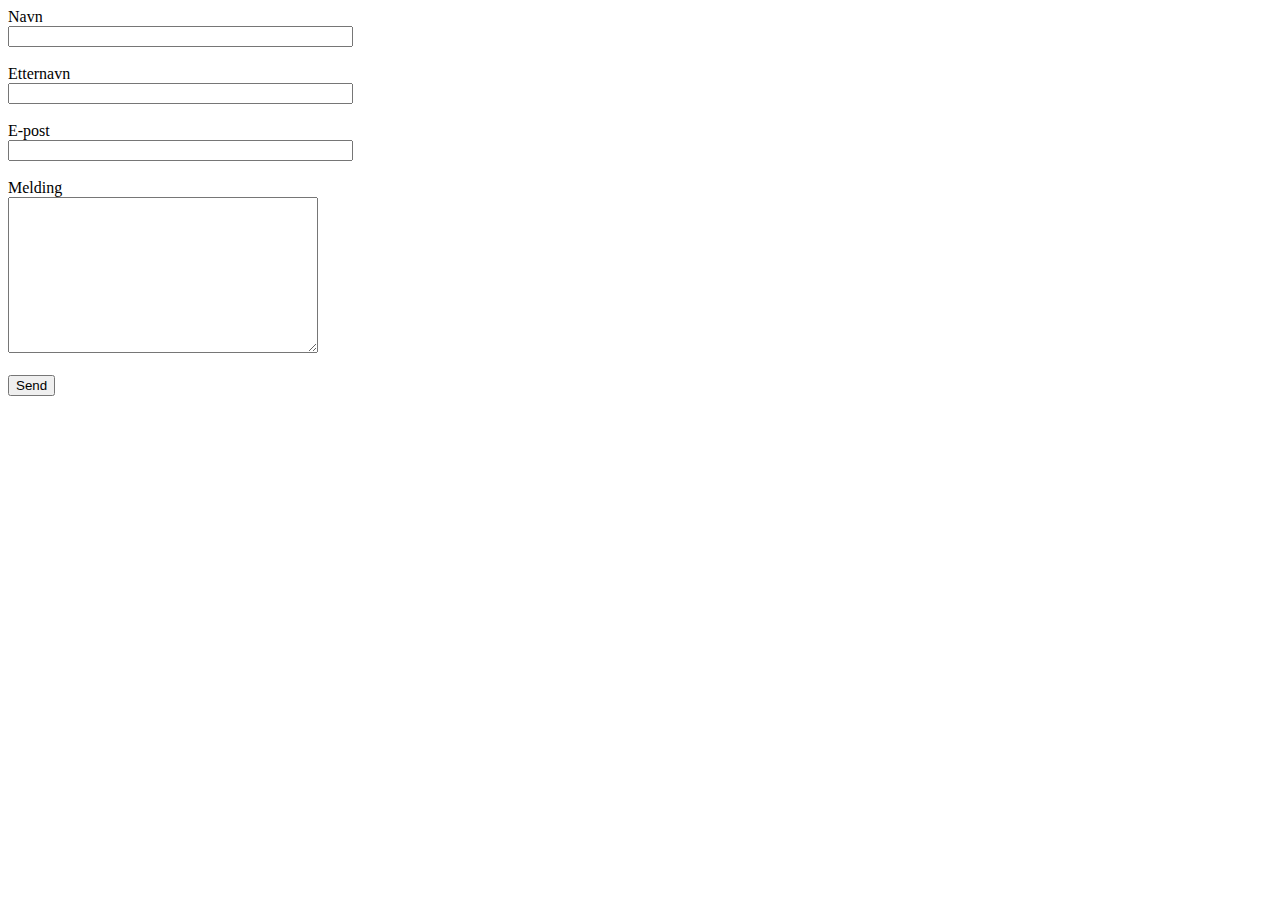
==== kontaktskjema.html @ d0fe46a6 "La til påbegynt kontaktskjema side" ====
<!DOCTYPE html>
<html lang="en">
  <head>
    <meta charset="UTF-8" />
    <meta http-equiv="X-UA-Compatible" content="IE=edge" />
    <meta name="viewport" content="width=device-width, initial-scale=1.0" />
    <title>Kontaktskjema</title>
    <link rel="stylesheet" href="index.css" />
  </head>
  <body>
    <div class="flexbox">
      <div id="form">
        <form action="">
          <label for="firstName">Navn</label><br />
          <input
            type="text"
            name="firstName"
            placeholder=""
            size="40"
          /><br /><br />

          <label for="lastName">Etternavn</label><br />
          <input
            type="text"
            name="lastName"
            placeholder=""
            size="40"
          /><br /><br />

          <label for="email">E-post</label><br />
          <input
            type="email"
            name="email"
            placeholder=""
            size="40"
          /><br /><br />

          <label for="message">Melding</label><br />
          <textarea name="message" id="message" cols="36" rows="10"></textarea>
          <br /><br />

          <button type="submit" id="submitButton" class="submitButton">
            Send
          </button>
        </form>
      </div>
    </div>
  </body>
</html>
---- index.css ----
/* Empty */
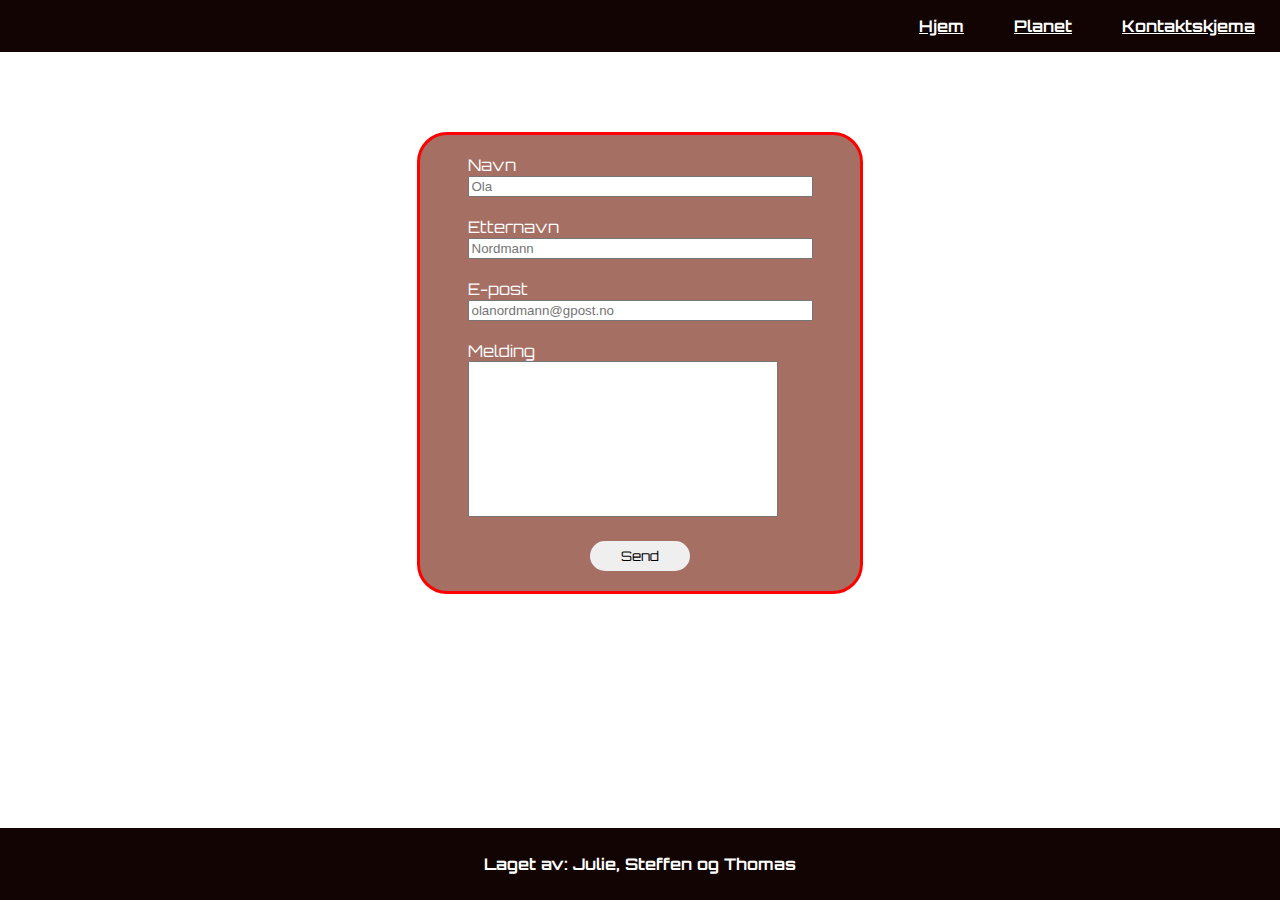
==== commit 89b494ac: "La til links, footer og noen små oppdateringer" ====
--- a/kontaktskjema.html
+++ b/kontaktskjema.html
@@ -5,45 +5,62 @@
     <meta http-equiv="X-UA-Compatible" content="IE=edge" />
     <meta name="viewport" content="width=device-width, initial-scale=1.0" />
     <title>Kontaktskjema</title>
-    <link rel="stylesheet" href="index.css" />
+    <link rel="stylesheet" href="kontaktskjema.css" />
+    <script src="index.js" defer></script>
   </head>
   <body>
-    <div class="flexbox">
-      <div id="form">
-        <form action="">
-          <label for="firstName">Navn</label><br />
-          <input
-            type="text"
-            name="firstName"
-            placeholder=""
-            size="40"
-          /><br /><br />
+    <!------------------------ Navbar ---------------------------->
+    <header>
+      <nav class="navBar">
+        <p class="navItem"><a href="index.html">Hjem</a></p>
+        <p class="navItem"><a href="planetside.html">Planet</a></p>
+        <p class="navItem"><a href="kontaktskjema.html">Kontaktskjema</a></p>
+      </nav>
+    </header>
+    <!------------------------ Form ---------------------------->
+    <div class="flexbox" id="formText">
+      <form action="" id="contactForm">
+        <label for="firstName">Navn</label><br />
+        <input
+          type="text"
+          name="firstName"
+          placeholder="Ola"
+          size="40"
+          required
+        /><br /><br />
 
-          <label for="lastName">Etternavn</label><br />
-          <input
-            type="text"
-            name="lastName"
-            placeholder=""
-            size="40"
-          /><br /><br />
+        <label for="lastName">Etternavn</label><br />
+        <input
+          type="text"
+          name="lastName"
+          placeholder="Nordmann"
+          size="40"
+        /><br /><br />
 
-          <label for="email">E-post</label><br />
-          <input
-            type="email"
-            name="email"
-            placeholder=""
-            size="40"
-          /><br /><br />
+        <label for="email">E-post</label><br />
+        <input
+          type="email"
+          name="email"
+          placeholder="olanordmann@gpost.no"
+          size="40"
+          required
+        /><br /><br />
 
-          <label for="message">Melding</label><br />
-          <textarea name="message" id="message" cols="36" rows="10"></textarea>
-          <br /><br />
+        <label for="message">Melding</label><br />
+        <textarea name="message" id="message" cols="36" rows="10"></textarea>
+        <br /><br />
 
+        <div class="flexButton">
           <button type="submit" id="submitButton" class="submitButton">
             Send
           </button>
-        </form>
-      </div>
+        </div>
+      </form>
     </div>
+    <!-- Acknowledgment -->
+    <footer class="footer">
+      <p class="footerItem">Laget av: Julie, Steffen og Thomas</p>
+    </footer>
+    <!-- Acknowledgment -->
   </body>
 </html>
--- a/kontaktskjema.css
+++ b/kontaktskjema.css
@@ -0,0 +1,135 @@
+/* CSS header/footer */
+
+/* Google fonts */
+@import url("https://fonts.googleapis.com/css2?family=Orbitron:wght@400;700&display=swap");
+/* font-family: 'Orbitron', sans-serif; */
+@import url("https://fonts.googleapis.com/css2?family=Turret+Road:wght@400;700&display=swap");
+/* font-family: 'Turret Road', cursive; */
+
+/* General */
+html,
+body {
+  margin: 0;
+  padding: 0;
+  height: 100%;
+  /* Lagt til background som en del av denne css'en */
+  background-image: url(images/pexels-pixabay-41951.jpg);
+  /* background-size: auto;
+  background-position: center; */
+  background-size: cover;
+  color: white;
+  font-family: Orbitron, sans-serif;
+}
+
+/* Typography */
+/* All headings */
+.navItem,
+.footerItem,
+h1,
+h2,
+h3,
+h4,
+h5,
+h6 {
+  font-family: "Orbitron", sans-serif;
+  font-weight: 700;
+}
+
+/* All paragraphs */
+p {
+  font-family: "Turret Road", cursive;
+  font-weight: 400;
+}
+
+/* Header */
+.navBar {
+  display: flex;
+  justify-content: flex-end;
+  background-color: #120402;
+  color: white;
+}
+
+.navItem {
+  text-align: center;
+  padding: 0 25px;
+}
+
+/* Main */
+.content {
+  height: 100vh;
+  flex: 1 0 auto;
+}
+
+/* Anchor status */
+a:link {
+  color: white;
+}
+
+a:visited {
+  color: white;
+}
+
+/* Change to whatever the hexcode is - fixed */
+a:hover {
+  color: #c0632b;
+}
+
+a:active {
+  color: white;
+}
+
+/* Footer */
+.footer {
+  background-color: #120402;
+  color: white;
+  flex-shrink: 0;
+  position: absolute;
+  left: 0;
+  bottom: 0;
+  right: 0;
+}
+
+.footerItem {
+  text-align: center;
+  padding: 10px;
+}
+
+/* STICKY FOOTER */
+/* body, html MÅ ha height: 100%; 
+.content (rundt all content på siden din) MÅ ha height: 100vh; OG flex: 1 0 auto;
+footer MÅ ha flex-shrink: 0; */
+
+/*----------------------------Form---------------------------------*/
+.flexbox {
+  display: flex;
+  justify-content: center;
+  margin-top: 100px;
+  border: red solid 3px;
+  background-color: #7c2f1eb0;
+  width: 400px;
+  margin: 80px auto;
+  padding: 20px;
+  border-radius: 30px;
+}
+
+.flexButton {
+  display: flex;
+  justify-content: center;
+}
+
+textarea {
+  resize: none;
+}
+
+.submitButton {
+  width: 100px;
+  height: 30px;
+  border-radius: 20px;
+  border: none;
+  cursor: pointer;
+  font-family: Orbitron, sans-serif;
+}
+
+.submitButton:hover {
+  background-color: lightgreen;
+}
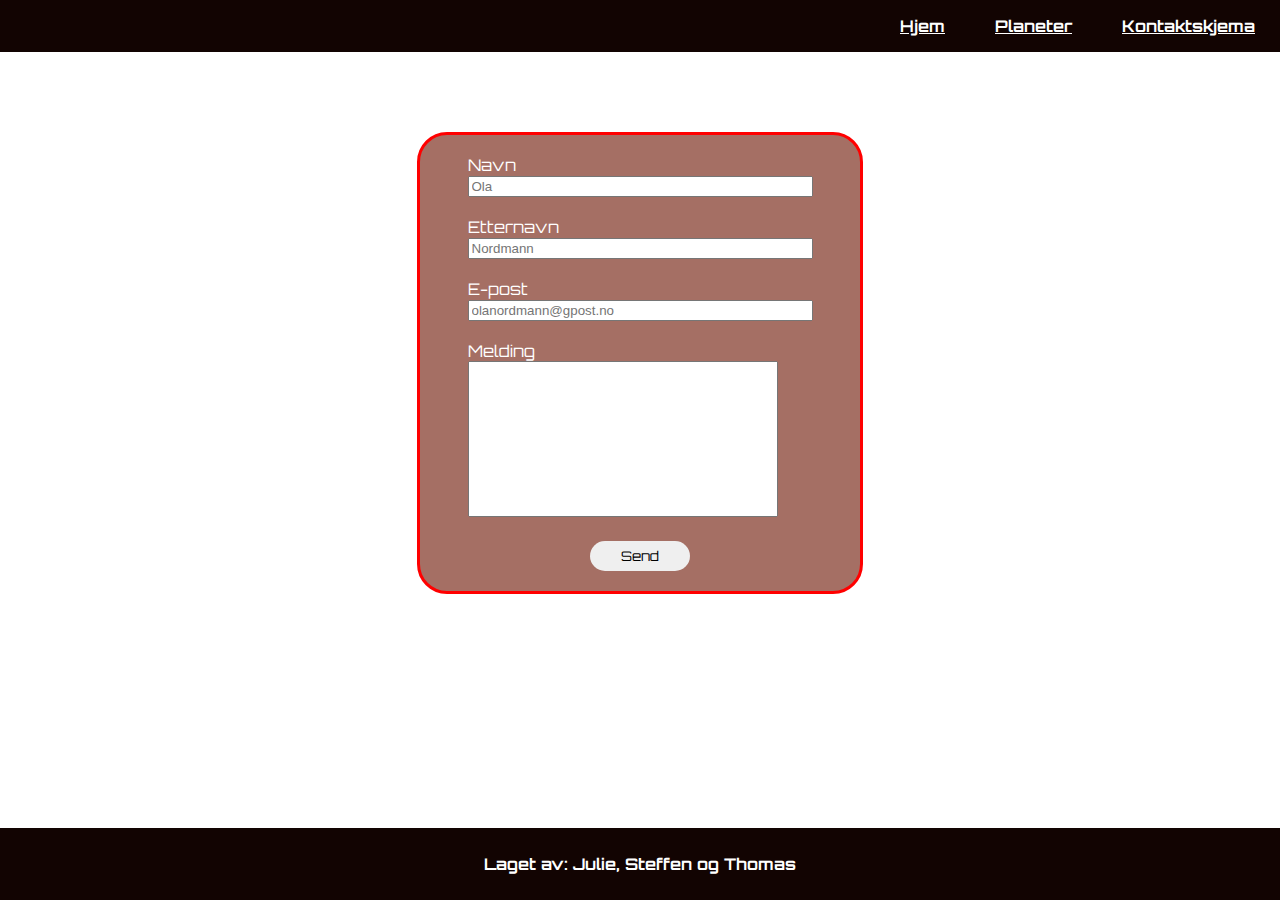
==== commit c703249e: "forandret "planet" til "Planeter" i navbaren på kontaktskjema siden" ====
--- a/kontaktskjema.html
+++ b/kontaktskjema.html
@@ -13,7 +13,7 @@
     <header>
       <nav class="navBar">
         <p class="navItem"><a href="index.html">Hjem</a></p>
-        <p class="navItem"><a href="planetside.html">Planet</a></p>
+        <p class="navItem"><a href="planetside.html">Planeter</a></p>
         <p class="navItem"><a href="kontaktskjema.html">Kontaktskjema</a></p>
       </nav>
     </header>
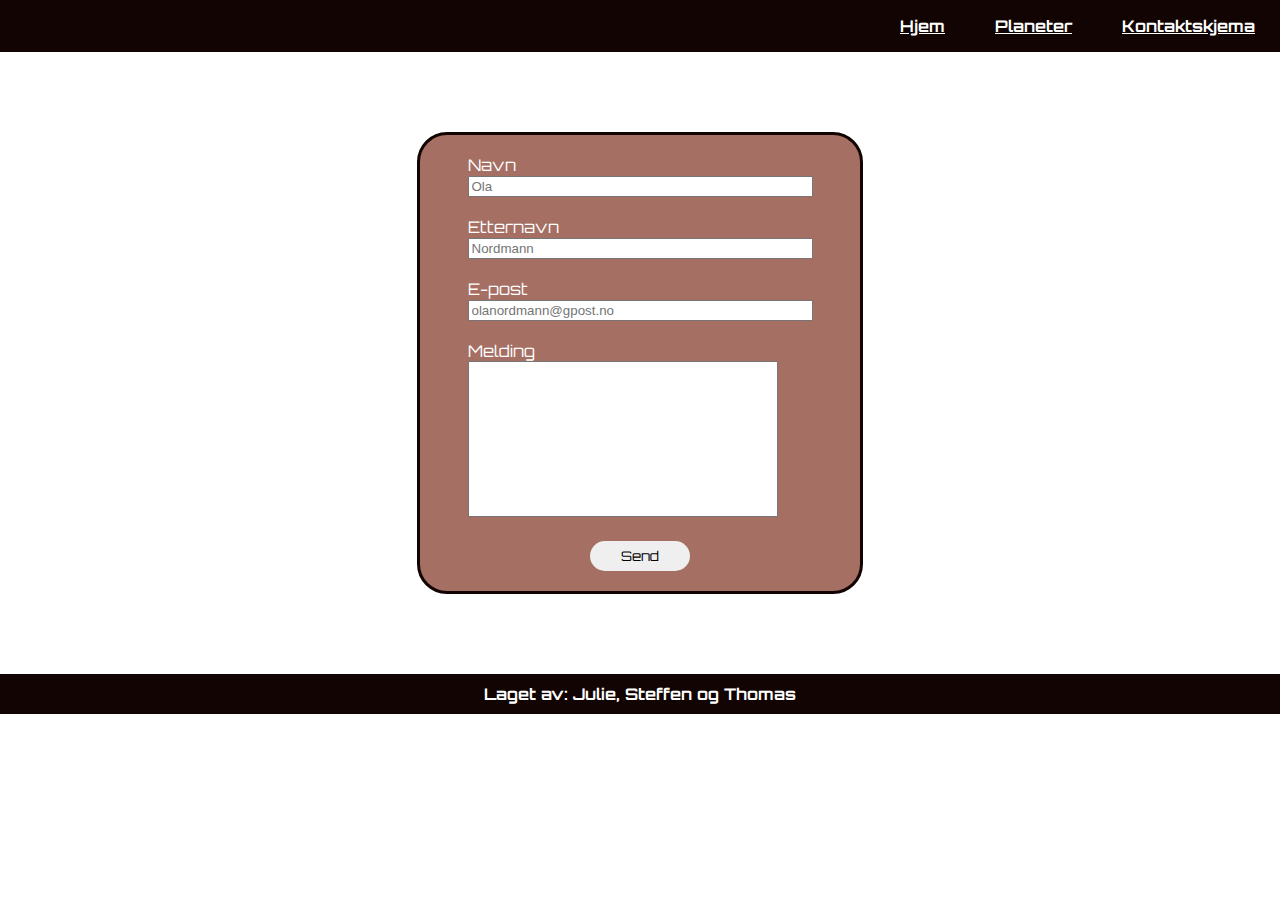
==== commit 5e5f9665: "Merge pull request #29 from JulieKodehode/feat/splitplanets" ====
--- a/kontaktskjema.html
+++ b/kontaktskjema.html
@@ -18,45 +18,36 @@
       </nav>
     </header>
     <!------------------------ Form ---------------------------->
-    <div class="flexbox" id="formText">
-      <form action="" id="contactForm">
-        <label for="firstName">Navn</label><br />
-        <input
-          type="text"
-          name="firstName"
-          placeholder="Ola"
-          size="40"
-          required
-        /><br /><br />
+    <main>
+      <div class="content">
+        <div class="flexbox" id="formText">
+          <form action="" id="contactForm">
+            <label for="firstName">Navn</label><br />
+            <input type="text" name="firstName" placeholder="Ola" size="40" required /><br /><br />
 
-        <label for="lastName">Etternavn</label><br />
-        <input
-          type="text"
-          name="lastName"
-          placeholder="Nordmann"
-          size="40"
-        /><br /><br />
+            <label for="lastName">Etternavn</label><br />
+            <input type="text" name="lastName" placeholder="Nordmann" size="40" /><br /><br />
 
-        <label for="email">E-post</label><br />
-        <input
-          type="email"
-          name="email"
-          placeholder="olanordmann@gpost.no"
-          size="40"
-          required
-        /><br /><br />
+            <label for="email">E-post</label><br />
+            <input
+              type="email"
+              name="email"
+              placeholder="olanordmann@gpost.no"
+              size="40"
+              required
+            /><br /><br />
 
-        <label for="message">Melding</label><br />
-        <textarea name="message" id="message" cols="36" rows="10"></textarea>
-        <br /><br />
+            <label for="message">Melding</label><br />
+            <textarea name="message" id="message" cols="36" rows="10"></textarea>
+            <br /><br />
 
-        <div class="flexButton">
-          <button type="submit" id="submitButton" class="submitButton">
-            Send
-          </button>
+            <div class="flexButton">
+              <button type="submit" id="submitButton" class="submitButton">Send</button>
+            </div>
+          </form>
         </div>
-      </form>
-    </div>
+      </div>
+    </main>
     <!-- Acknowledgment -->
     <footer class="footer">
       <p class="footerItem">Laget av: Julie, Steffen og Thomas</p>
--- a/kontaktskjema.css
+++ b/kontaktskjema.css
@@ -56,7 +56,7 @@
 
 /* Main */
 .content {
-  height: 100vh;
+  /* height: 100vh; */
   flex: 1 0 auto;
 }
 
@@ -83,10 +83,10 @@
   background-color: #120402;
   color: white;
   flex-shrink: 0;
-  position: absolute;
+  /* position: fixed;
   left: 0;
-  bottom: 0;
   right: 0;
+  bottom: 0; */
 }
 
 .footerItem {
@@ -104,7 +104,7 @@
   display: flex;
   justify-content: center;
   margin-top: 100px;
-  border: red solid 3px;
+  border: #120402 solid 3px;
   background-color: #7c2f1eb0;
   width: 400px;
   margin: 80px auto;
@@ -131,5 +131,5 @@
 }
 
 .submitButton:hover {
-  background-color: lightgreen;
+  background-color: #7c2f1eb0;
 }
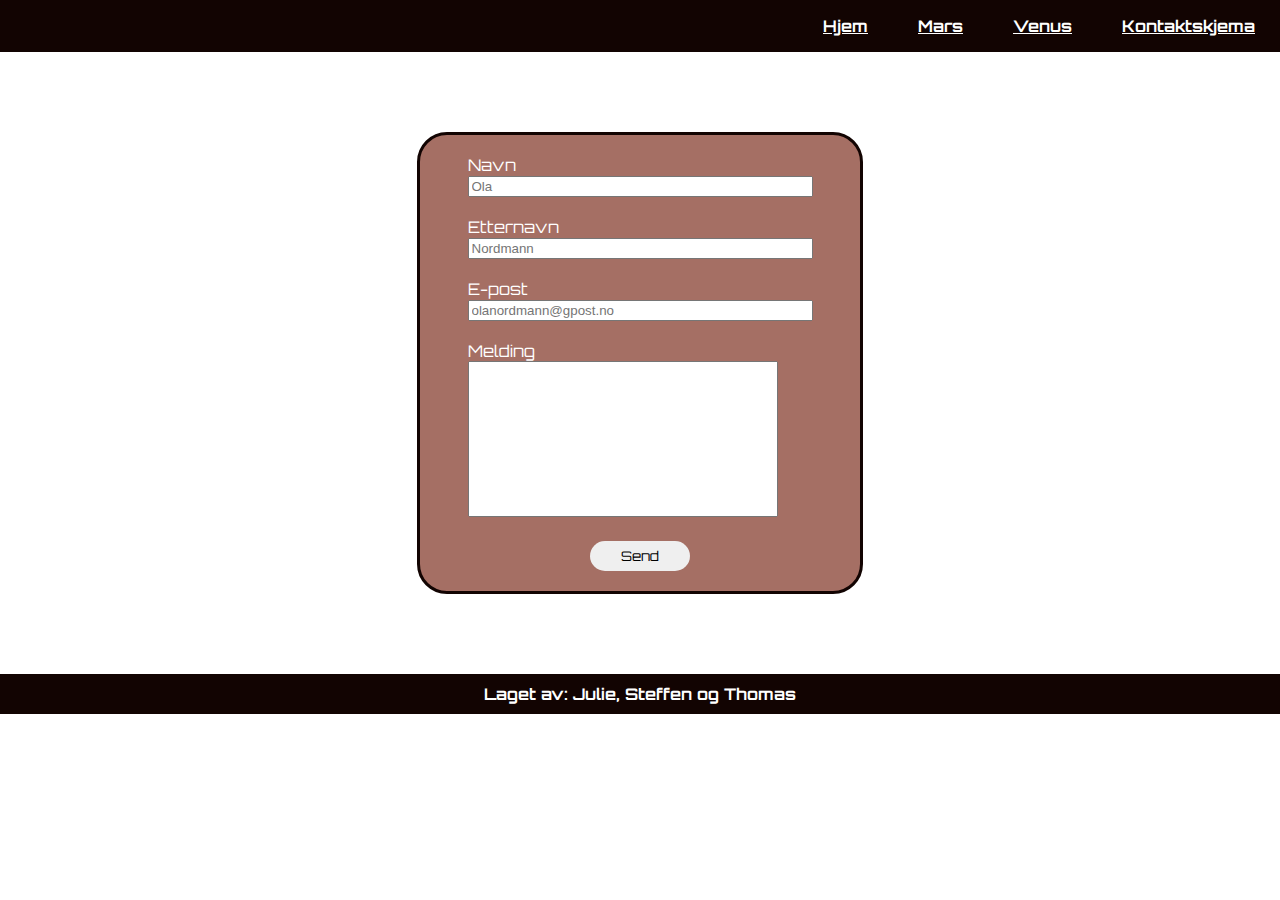
==== commit 7732211f: "Lagt planetside i en mappe og lagt ut separerte sider om planeter" ====
--- a/kontaktskjema.html
+++ b/kontaktskjema.html
@@ -13,7 +13,8 @@
     <header>
       <nav class="navBar">
         <p class="navItem"><a href="index.html">Hjem</a></p>
-        <p class="navItem"><a href="planetside.html">Planeter</a></p>
+        <p class="navItem"><a href="mars.html">Mars</a></p>
+        <p class="navItem"><a href="venus.html">Venus</a></p>
         <p class="navItem"><a href="kontaktskjema.html">Kontaktskjema</a></p>
       </nav>
     </header>
